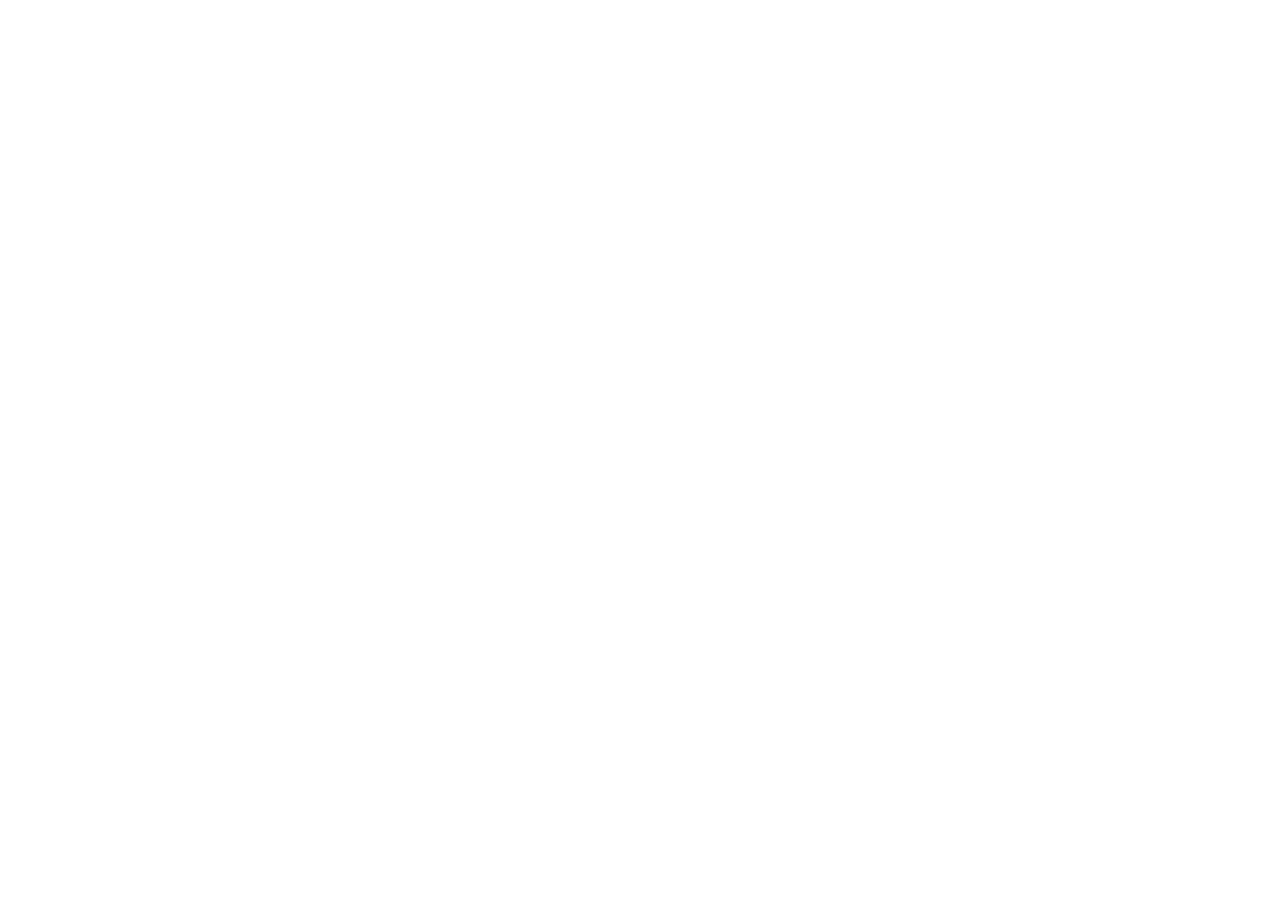
==== freeCodeCamp-notes/2-2 Greed construyendo una revista/index.html @ 12b6970a "Aprender-greed-1%" ====
<!-- 1.- Comenzamos con una plantilla estándar HTML. Agregamos una declaración DOCTYPE que especifique
        que la página está en inglés. Un meta con el charset UTF-8 y una etiqueta meta para 
        la capacidad de respuesta móvil dentro del elemento head -->
<!-- 2.- Agregamos un elemento Title con el texto Magazine, un elemento link para la hoja de estilo de fuente:
        (https://fonts.googleapis.com/css?family=Anton%7CBaskervville%7CRaleway&display=swap)
        una hoja de estilos link para la hoja de estilos FontAwesome:
        (https://use.fontawesome.com/releases/v5.8.2/css/all.css) y un link para la hoja de estilos ./styles.css 
        - La hora de estilo de fuente cargará TRES FUENTES SEPARADAS: Athon, Baskervville y Raleway-->
<!DOCTYPE html>
<html lang="en">
<head>
    <meta charset="UTF-8">
    <meta name="viewport" content="width=device-width, initial-scale=1.0">
    <title>Magazine</title>
    <link rel="stylesheet" href="https://fonts.googleapis.com/css?family=Anton%7CBaskervville%7CRaleway&display=swap">
    <link rel="stylesheet" href="https://use.fontawesome.com/releases/v5.8.2/css/all.css">
    <link rel="stylesheet" href="./styles.css">
</head>
<body>
    
</body>
</html>
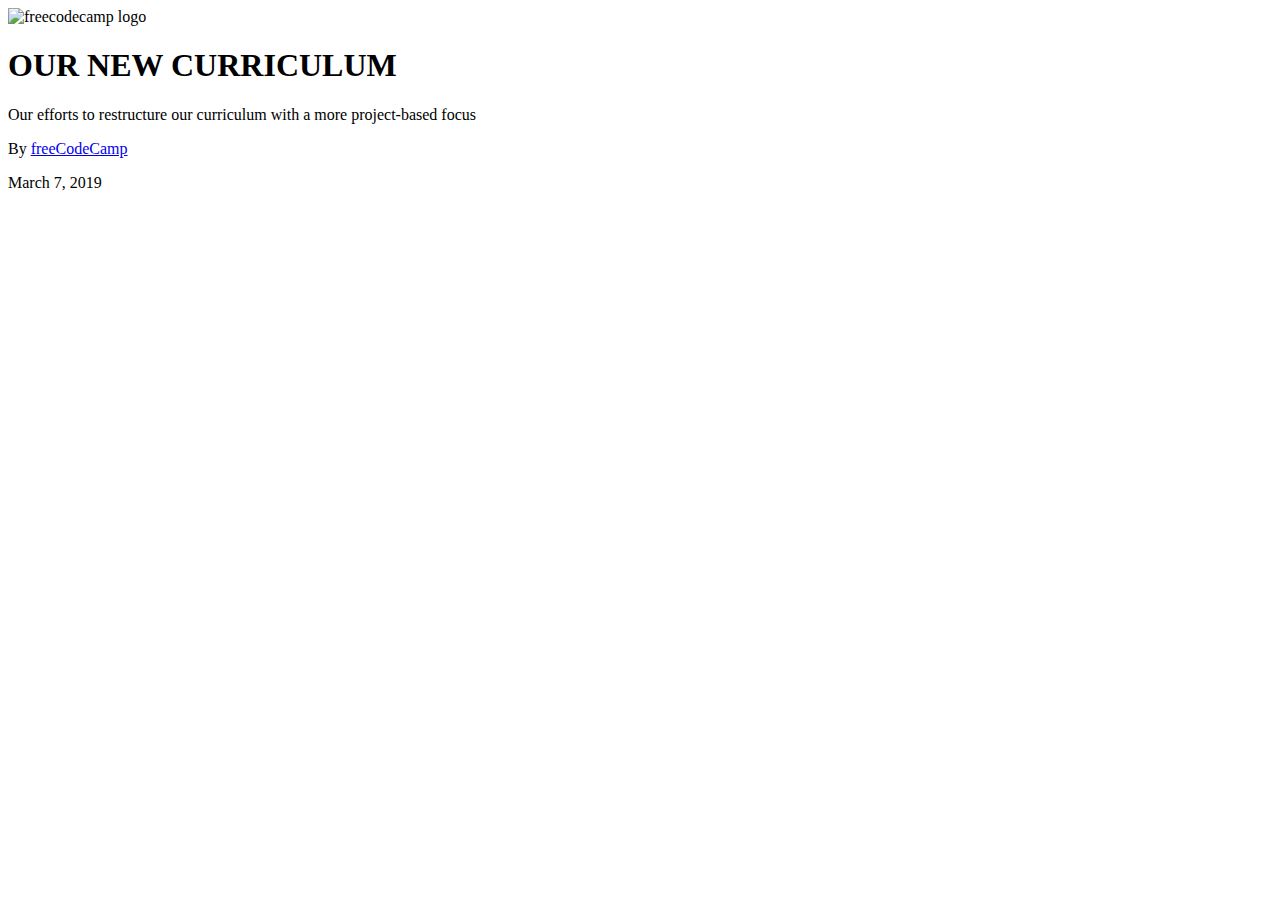
==== commit 123e7367: "Aprender-greed-11%" ====
--- a/freeCodeCamp-notes/2-2 Greed construyendo una revista/index.html
+++ b/freeCodeCamp-notes/2-2 Greed construyendo una revista/index.html
@@ -8,6 +8,7 @@
         - La hora de estilo de fuente cargará TRES FUENTES SEPARADAS: Athon, Baskervville y Raleway-->
 <!DOCTYPE html>
 <html lang="en">
+
 <head>
     <meta charset="UTF-8">
     <meta name="viewport" content="width=device-width, initial-scale=1.0">
@@ -16,7 +17,57 @@
     <link rel="stylesheet" href="https://use.fontawesome.com/releases/v5.8.2/css/all.css">
     <link rel="stylesheet" href="./styles.css">
 </head>
+
 <body>
-    
+    <!-- 3.- Dentro de nuestro body, creamos un elemento main. Luego, en ese elemento, creamos un section con un class establecido en heading.-->
+    <main>
+        <section class="heading">
+            <!-- 4.- Dentro de nuestro elemento heading, creamos u  elemento header con la class establecida en hero. En este elemento, creamos un img con el src
+                    establecido en https://cdn.freecodecamp.org/platform/universal/fcc_meta_1920X1080-indigo.png, el alt establecido en freecodecamp logo y el
+                    class establecido en hero-img 
+                    - El atributo loading de un elemento img, puede establcerse como lazy, para INDICAR AL NAVEGADOR que NO recupere el recurso de la imagen hasta que
+                        sea necesario (por ejemplo, cuando el usuario se desplace para ver la imagen). Como beneficio adicional, los elementos de carga lenta NO se cargarán
+                        HASTA que los elementos NO LENTOS se carguen -esto significa que los usuarios con conexiones de internet lentas, pueden ver el contenido de su página SIN
+                        TENER QUE ESPERAR a que las imágenes se carguen.
+                    
+                    -Le damos a nuestro elemento img un atributo loading establecido en lazy.-->
+            <header class="hero">
+                <!-- 6.- Nuestra imagen actualmente ocupa mucho espacio. Para ver mejor en qué estamos trabajando, agregamos un atributo width a nuestro elemento img con un 
+                            valor de 400 (lo eliminaremos más tarde cuando ya estemos trabajando con CSS)-->
+                <img src="https://cdn.freecodecamp.org/platform/universal/fcc_meta_1920X1080-indigo.png"
+                    alt="freecodecamp logo" class="hero-img" loading="lazy" width="400">
+                <!-- 5.- Luego de nuestro elemento img, creamos un un h1 con class her-title y el texto OUR NEW CURRICULUM, seguido de un elemento p con class hero-subtitle y el texto
+                        en Our efforts to restructure our curriculum with a more project-based focus.-->
+                <h1 class="hero-title">OUR NEW CURRICULUM</h1>
+                <p class="hero-subtitle">Our efforts to restructure our curriculum with a more project-based focus</p>
+            </header>
+            <!-- 7.- Luego de nuestro elemento header, creamos un div con la class establecida en autor. Dentro de ese div creamos un elemento p con la class configurada en author-name y le damos un texto
+                    By freeCodeCamp. Envolvemos la porción freeCodeCamp con un a con href establecido en (https://freecodecamp.org) y el target establecido en _blank
+                    Después, debajo de eso agregamos un SEGUNDO elemento p con la clase publish-date y el texto March 7, 2019-->
+            <div class="author">
+                <!-- 8.- El encabezado HTTP Referer contiene información sobre la dirección o URL de una página desde la que un usuario podría estar visitando. Esta información se puede usar en análisis para
+                    rastrear CUÁNTOS USUARIOS de nuestra página visitan freecodecamp.org (por poner un ejemplo).
+                    EN OTRAS PALABRAS, esto hace que el sitio hacia donde vamos mediante el elemento a NO CONOZCA EL ORIGEN de dónde fue el visitante.
+                    Establecer el rel en noreferrer OMITE esa información de la solicitud HTTP. Asignamos a nuestro elemento a un atributo rel establecido en noreferrer-->
+                <p class="author-name">By <a href="https://freecodecamp.org" target="_blank"
+                        rel="noreferrer">freeCodeCamp</a></p>
+                <p class="publish-date">March 7, 2019</p>
+            </div>
+            <!-- 9.- Debajo de nuestro elemento author, creamos un nuevo elemento div con la clase social-icons. Agregamos 5 elementos a dentro del div y les asignamos los siguientes atributos href:
+                El primer a debe estar establecido en: (https://www.facebook.com/freecodecamp)
+                El segundo en: (https://twitter.com/freecodecamp)
+                El tercero en: (https://instagram.com/freecodecamp).
+                El cuarto en: (https://www.linkedin.com/school/free-code-camp)
+                El quinto en: (https://www.youtube.com/freecodecamp)-->
+            <div class="social-icons">
+                <a href="https://www.facebook.com/freecodecamp"></a>
+                <a href="https://twitter.com/freecodecamp"></a>
+                <a href="https://instagram.com/freecodecamp"></a>
+                <a href="https://www.linkedin.com/school/free-code-camp"></a>
+                <a href="https://www.youtube.com/freecodecamp"></a>
+            </div>
+        </section>
+    </main>
 </body>
+
 </html>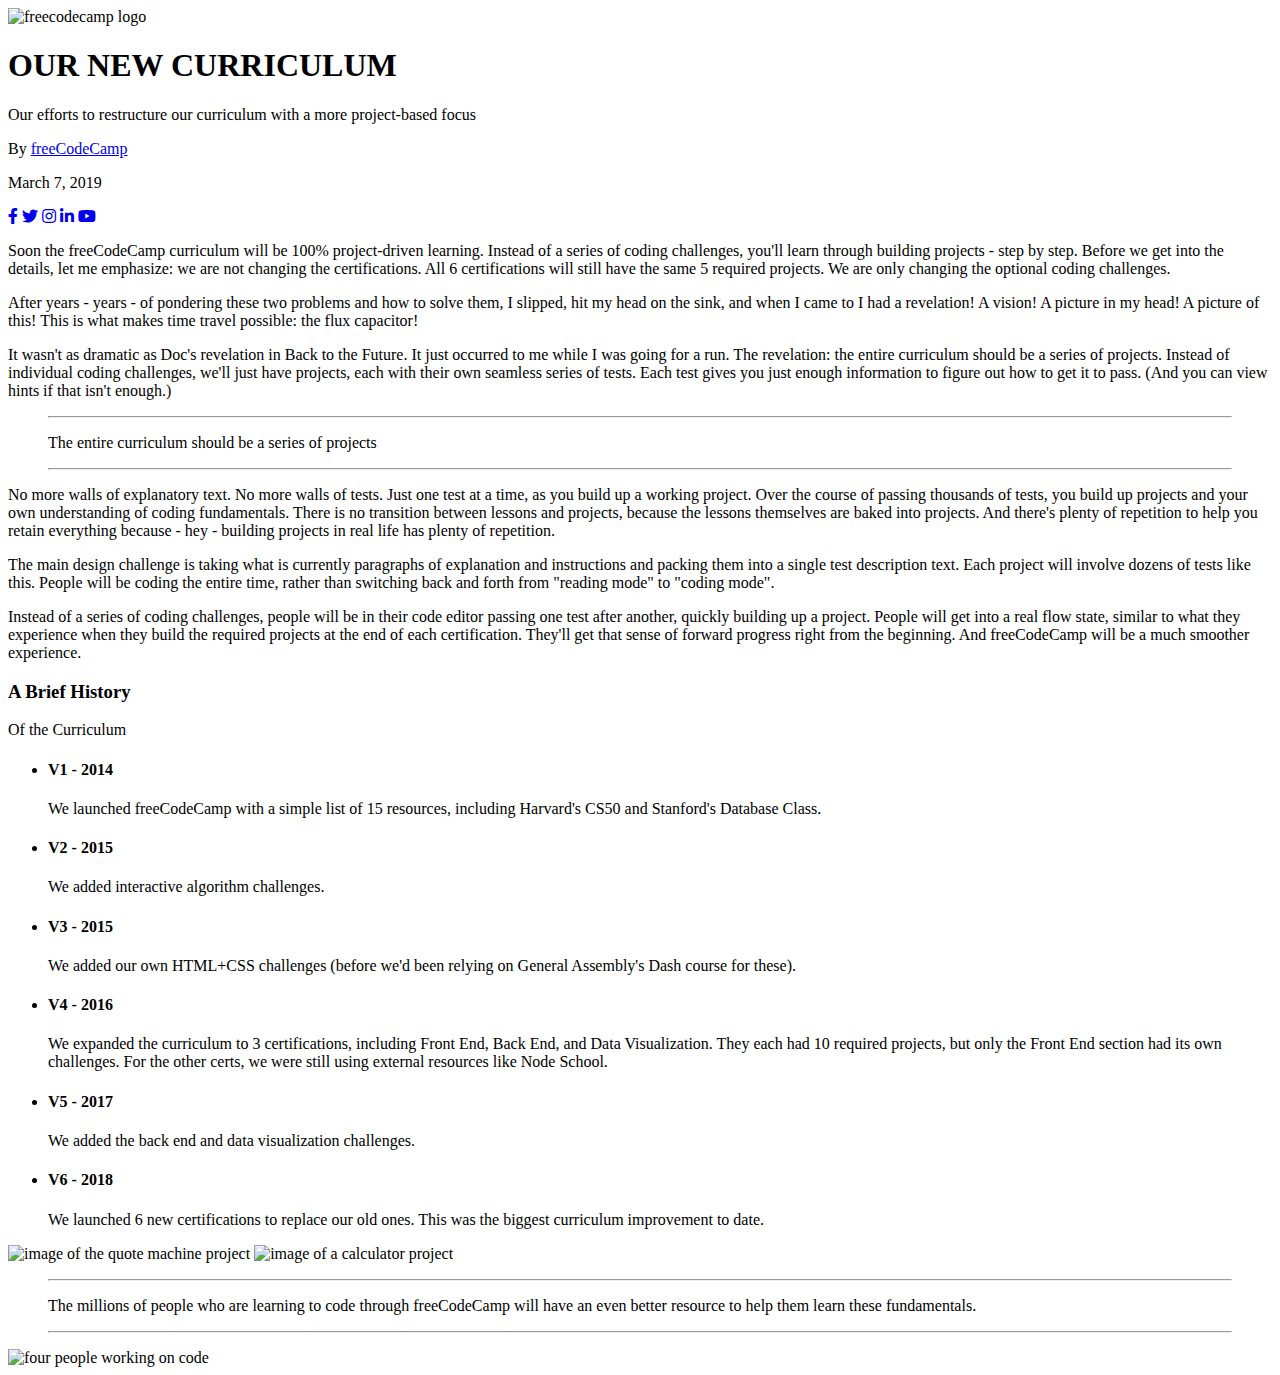
==== commit 1b6882b4: "Aprender-greed-31%" ====
--- a/freeCodeCamp-notes/2-2 Greed construyendo una revista/index.html
+++ b/freeCodeCamp-notes/2-2 Greed construyendo una revista/index.html
@@ -60,12 +60,107 @@
                 El cuarto en: (https://www.linkedin.com/school/free-code-camp)
                 El quinto en: (https://www.youtube.com/freecodecamp)-->
             <div class="social-icons">
-                <a href="https://www.facebook.com/freecodecamp"></a>
-                <a href="https://twitter.com/freecodecamp"></a>
-                <a href="https://instagram.com/freecodecamp"></a>
-                <a href="https://www.linkedin.com/school/free-code-camp"></a>
-                <a href="https://www.youtube.com/freecodecamp"></a>
+                <!-- 10.- Dentro de cada elemento a, agregamos un elemento i y les asignamos las siguientes clases:
+                    1.- fab fa-facebook-f 2.- fab fa-twitter 3.- fab fa-instagram 4.- fab fa-linkedin 5.- fab-youtube-->
+                <a href="https://www.facebook.com/freecodecamp"><i class="fab fa-facebook-f"></i></a>
+                <a href="https://twitter.com/freecodecamp"><i class="fab fa-twitter"></i></a>
+                <a href="https://instagram.com/freecodecamp"><i class="fab fa-instagram"></i></a>
+                <a href="https://www.linkedin.com/school/free-code-camp"><i class="fab fa-linkedin-in"></i></a>
+                <a href="https://www.youtube.com/freecodecamp"><i class="fab fa-youtube"></i></a>
             </div>
+        </section>
+        <!-- 11.- Debajo de nuestro elemento heading creamos un nuevo elemento section con class establecido en text. Dentro de este, creamos un elemento p con la class establecida en first-paragraph y UN TEXTO ESPECÍFICO (dado por fcc)-->
+        <section class="text">
+            <p class="first-paragraph">Soon the freeCodeCamp curriculum will be 100% project-driven learning. Instead of
+                a series of coding challenges, you'll learn through building projects - step by step. Before we get into
+                the details,
+                let me emphasize: we are not changing the certifications. All 6 certifications will still have the same
+                5 required projects. We are only changing the optional coding challenges.</p>
+            <!-- 12.- Creamos otro elemento p DEBAJO de nuestro elemento first-paragraph y le asignamos un texto específico proporcionado por ffc-->
+            <p>After years - years - of pondering these two problems and how to solve them, I slipped, hit my head on
+                the sink, and when I came to I had a revelation! A vision! A picture in my head! A picture of this! This
+                is what makes time travel possible: the flux capacitor!</p>
+            <!-- 13.- Agregamos un tercer elemento p al final de nuestro elemento .text y les asignamos un texto proporcionado por fcc-->
+            <p>It wasn't as dramatic as Doc's revelation in Back to the Future. It just occurred to me while I was going
+                for a run. The revelation: the entire curriculum should be a series of projects. Instead of individual
+                coding challenges, we'll just have projects, each with their own seamless series of tests. Each test
+                gives you just enough information to figure out how to get it to pass. (And you can view hints if that
+                isn't enough.)</p>
+            <!-- 14.- Luego de nuestros tres elementos p, dentro del elemento text creamos un elemento blockquote. Dentro de eso, agregamos un elemento hr y un elemento p con class establecido en quote y un segundo elemento hr
+                NOTA! El elemento blockquote, nos sirve para poner citas, les agrega sangrado y semánticamente le dice al navegador acerca de la naturaleza del contenido.
+                    el elemento hr nos pone UNAS LINEAS dentro para cubrir nuestra cita (encerramos el p dentro de dos hr)-->
+            <blockquote>
+                <hr>
+                <p class="quote">The entire curriculum should be a series of projects</p>
+                <hr>
+            </blockquote>
+            <!-- 15.- Debajo de nuestro elemento blockquote agregamos otro elemento p con un texto establecido por fcc-->
+            <p>No more walls of explanatory text. No more walls of tests. Just one test at a time, as you build up a
+                working project. Over the course of passing thousands of tests,
+                you build up projects and your own understanding of coding fundamentals. There is no transition between
+                lessons and projects, because the lessons themselves are baked into projects. And there's plenty of
+                repetition to help you retain everything because - hey - building projects in real life has plenty of
+                repetition.</p>
+            <!-- 16.- Creamos un quinto elemento p al final de nuestro elemento text y le asignamos un texto establecido -->
+            <p>The main design challenge is taking what is currently paragraphs of explanation and instructions and
+                packing them into a single test description text. Each project will involve dozens of tests like this.
+                People will be coding the entire time, rather than switching back and forth from "reading mode" to
+                "coding mode".</p>
+            <!-- 17.- Creamos un elemento p al final de nuestro elemento text y le asignamos un texto dado por fcc-->
+            <p>Instead of a series of coding challenges, people will be in their code editor passing one test after
+                another, quickly building up a project. People will get into a real flow state, similar to what they
+                experience when they build the required projects at the end of each certification. They'll get that
+                sense of forward progress right from the beginning. And freeCodeCamp will be a much smoother experience.
+            </p>
+        </section>
+        <!-- 18.- Debajo de nuestro elemento text, creamos un elemento section y le asignamos una class de text text-with-images. 
+                Dentro de eso, creamos un elemento article con class brief-story y un elemento aside con class establecido en image-wrapper
+                
+                NOTA! el elemento ARTICLE en HTML se usa para REPESENTAR una pieza INDEPENDIENTE y AUTÓNOMA de contenido que podría existir y ser distribuida POR SEPARADO del resto del contenido. Este elemento es útil cuando tenemos una sección
+                de nuestra página web que constituye un ARTÍCULO, una ENTRADA DE BLOG, un COMENTARIO, un FORO, una NOTICIA o CUALQUIER otra pieza de contenido independiente y autónoma.
+                Entre otras ventajas, article MEJORA LA ACCESIBILIDAD, MEJORA EL SEO y FACILITA LA REUTILIZACIÓN.
+                NOTA2! el elemento ASIDE en HTML se usa para MARCAR CONTENIDO que está tangencialmente relacionado con el contenido que lo rodea, pero que puede ser considerado independiente de ese contenido. Podemos pensar en aside como UN CONTENEDOR
+                para contenido relacionado pero NO ESENCIAL para la compresión principal del documento. Lo usamos para:
+                1.- CONTENIDO COMPLEMENTARIO, 2.- CONTENIDO LATERAL (como ANUNCIOS en un área lateral de la página) 3.- ELEMENTO AUTÓNOMO, aside también puede contener CONTENIDO AUTÓNOMO y NO está
+                    directamente relacionado con el contenido circundante. -->
+        <section class="text text-with-images">
+            <article class="brief-history">
+                <!-- 19.- Dentro de nuestro elemento article, creamos un elemento h3 con class establecido en list-title y el texto de A Brief History
+                    Debajo de eso, creamos un elemento p con el texto Of the Curriculum 
+                    Luego creamos un elemento ul con class lists-->
+                    <h3 class="list-title">A Brief History</h3>
+                    <p>Of the Curriculum</p>
+                    <ul class="lists">
+                        <!-- 20.- Dentro de nuestro elemento ul, creamos seis elementos li. Agregamos un elemento h4 con una class establecida en list-subtitle y un elemento p a cada uno de nuestros elementos li.
+                                Luego, asignamos a los elementos h4 y p un contenido preestablecido por freeCodeCamp.-->
+                        <li><h4 class="list-subtitle">V1 - 2014</h4>
+                            <p>We launched freeCodeCamp with a simple list of 15 resources, including Harvard's CS50 and Stanford's Database Class.</p></li>
+                        <li><h4 class="list-subtitle">V2 - 2015</h4>
+                            <p>We added interactive algorithm challenges.</p>
+                        <li><h4 class="list-subtitle">V3 - 2015</h4>
+                            <p>We added our own HTML+CSS challenges (before we'd been relying on General Assembly's Dash course for these).</p></li>
+                        <li><h4 class="list-subtitle">V4 - 2016</h4>
+                            <p>We expanded the curriculum to 3 certifications, including Front End, Back End, and Data Visualization. They each had 10 required projects, but only the Front End section had its own challenges. 
+                            For the other certs, we were still using external resources like Node School.</p></li>
+                        <li><h4 class="list-subtitle">V5 - 2017</h4>
+                            <p>We added the back end and data visualization challenges.</p></li>
+                        <li><h4 class="list-subtitle">V6 - 2018</h4>
+                            <p>We launched 6 new certifications to replace our old ones. This was the biggest curriculum improvement to date.</p></li>
+                    </ul>
+            </article>
+            <aside class="image-wrapper">
+                <!-- 21.- Dentro de nuestro elemento aside, creamos dos elementos img, un elemento blockquote y un tercer elemento img. Asignamos al elemento blockquote una class establecida en image-quote-->
+                <!-- 22.- Dentro de nuestro primer elemento img, asignamos un src específico, un alto de image of the quote machine project y un class de image-1, un atributo loading establecido en lazy, un atributo width de 600 y un atributo de height de 400-->
+                <!-- 23.- Dentro de nuestro segundo elemento img, asignamos un src específico, un alt de image of a calculator project, un conjunto de atributos loading lazy, una class establecida en image-2, un width de 400 y un height de 400-->
+                <!-- 24.- Asignamos a nuestro tercer elemento img un src específico, un alt de four people working on code, un loading de lazy, una clase de image-3, un atributo width en 600 y un height de 400-->
+                <img src="https://cdn.freecodecamp.org/testable-projects-fcc/images/random-quote-machine.png" alt="image of the quote machine project" class="image-1" loading="lazy" width="600" height="400">
+                <img src="https://cdn.freecodecamp.org/testable-projects-fcc/images/calc.png" alt="image of a calculator project" loading="lazy" class="image-2" width="400" height="400">
+                <blockquote class="image-quote">
+                    <!-- 25.- Dentro de nuestro image-quote anidamos un elemento hr, un elemento p y un segundo elemento hr. Asignamos al elemento p una class establecida en quote y un texto establecido por fCC-->
+                    <hr><p class="quote">The millions of people who are learning to code through freeCodeCamp will have an even better resource to help them learn these fundamentals.</p><hr>
+                </blockquote>
+                <img src="https://cdn.freecodecamp.org/testable-projects-fcc/images/survey-form-background.jpeg" alt="four people working on code" loading="lazy" class="image-3" width="600" height="400">
+            </aside>
         </section>
     </main>
 </body>
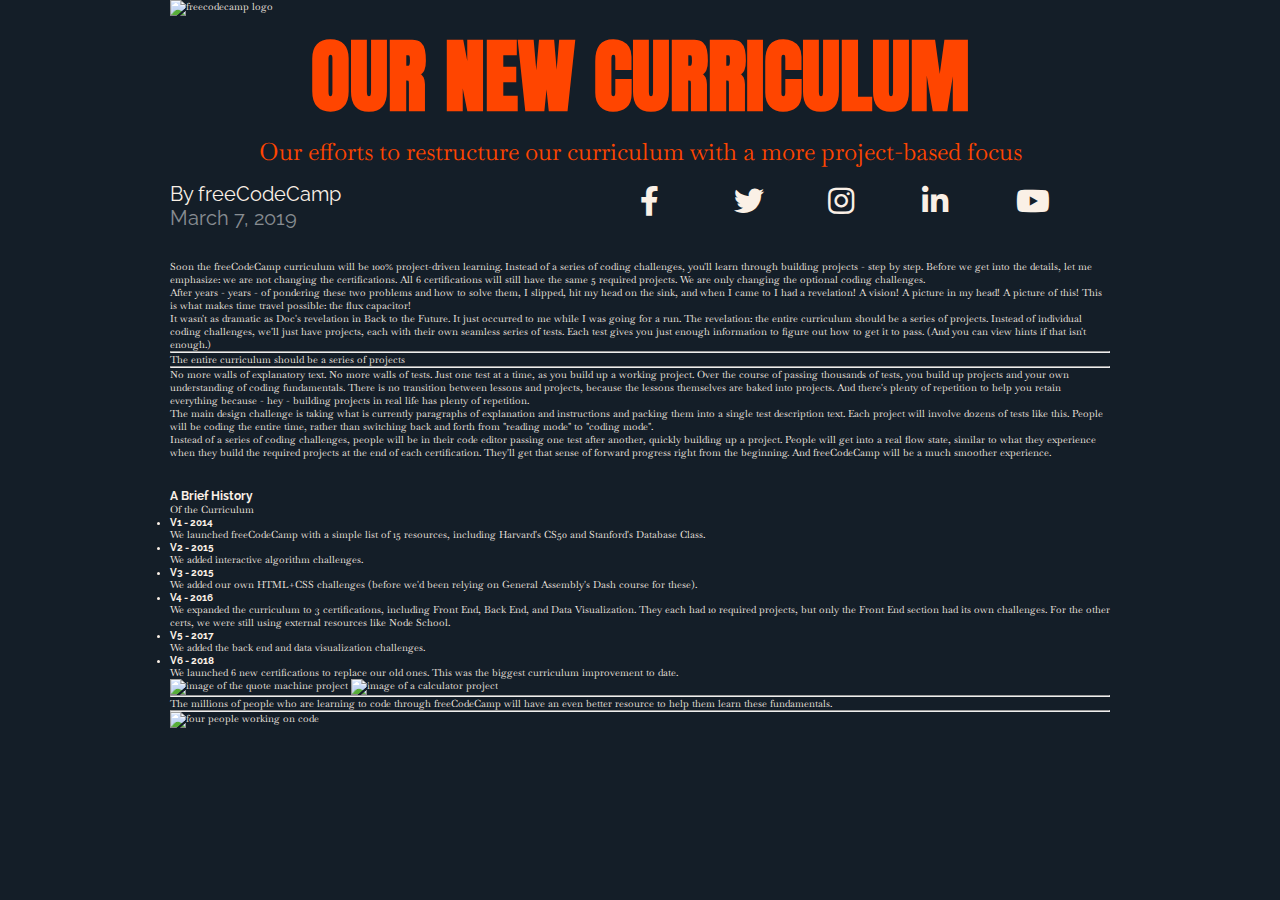
==== commit ec660c8c: "Aprender-greed.68%" ====
--- a/freeCodeCamp-notes/2-2 Greed construyendo una revista/index.html
+++ b/freeCodeCamp-notes/2-2 Greed construyendo una revista/index.html
@@ -34,8 +34,9 @@
             <header class="hero">
                 <!-- 6.- Nuestra imagen actualmente ocupa mucho espacio. Para ver mejor en qué estamos trabajando, agregamos un atributo width a nuestro elemento img con un 
                             valor de 400 (lo eliminaremos más tarde cuando ya estemos trabajando con CSS)-->
+                <!-- 26.- Debemos eliminar el atributo temporal width antes de escribir el CSS para nuestro .hero-img -->            
                 <img src="https://cdn.freecodecamp.org/platform/universal/fcc_meta_1920X1080-indigo.png"
-                    alt="freecodecamp logo" class="hero-img" loading="lazy" width="400">
+                    alt="freecodecamp logo" class="hero-img" loading="lazy">
                 <!-- 5.- Luego de nuestro elemento img, creamos un un h1 con class her-title y el texto OUR NEW CURRICULUM, seguido de un elemento p con class hero-subtitle y el texto
                         en Our efforts to restructure our curriculum with a more project-based focus.-->
                 <h1 class="hero-title">OUR NEW CURRICULUM</h1>
--- a/freeCodeCamp-notes/2-2 Greed construyendo una revista/styles.css
+++ b/freeCodeCamp-notes/2-2 Greed construyendo una revista/styles.css
@@ -0,0 +1,172 @@
+/*1.- Para comenzar con CSS, normalizamos las reglas CSS apuntando a TODOS los ELEMENTOS con (*)
+        incluyendo los ::before y ::after pseudo-selectores.
+        - Establecemos el padding y margin ambos a 0 y establecemos el box-sizing en border-box*/
+
+*, ::before, ::after {
+    padding: 0;
+    margin: 0;
+    box-sizing: border-box;
+}
+
+/* 2.- Creamos un selector html y le asignamos una propiedad font-size establecida en 62.5%. Esto establecerá
+        el TAMAÑO de FUENTE predeterminado para nuestra página web en 10px (el valor predeterminado del navegador
+        es de 16px)
+        
+        Esto nos facilitará trabajar con unidades rem más adelante, ya que 2rem serían 20 píxeles*/
+
+html {
+    font-size: 62.5%;
+}
+
+/* 3.- Creamos un selector body. Establecemos la propiedad font-family en Baskervville, con una alternativa de serif. 
+        Establecemos la propiedad color en linen y la propiedad background-color en rgb(20, 30, 40)*/
+
+body {
+    font-family: Baskervville, serif;
+    color: linen;
+    background-color: rgb(20, 30, 40);
+}
+
+/* 4.- Creamos un selector h1 y establecemos su font-family en Anton con el respaldo de sans-serif */
+
+h1 {
+    font-family: Anton, sans-serif;
+}
+
+/* 5.- Creamos un selector h2, h3, h4, h5, h6. Le damos una propiedad font-family establecida en Raleway con un respaldo de sans-serif*/
+
+h2,h3,h4,h5,h6 {
+    font-family: Raleway, sans-serif;
+}
+
+/* 6.- Creamos un selector a y le asignamos le quitamos la decoración, y le damos un color de linen*/
+
+a {
+    text-decoration: none;
+    color: linen;
+}
+
+/* 7.- Ahora estamos listos para armar el diseño de la cuadrícula. CSS Grid ofrece un diseño BIDIMENSIONAL pasado en CUADRÍCULAS, lo que nos da
+        la libertad de centrar elementos HORIZONTAL y VERTICALMENTE, mientras conservamos el control para hacer cosas como elementos superpuestos.
+        - Comenzamos creando un selector main y le asignamos una propiedad display en grid*/
+
+/* 8.- Ahora podemos diseñar la cuadrícula. Grid es similar a Flexbox en que tienen una propiedad especial para los elementos PADRE e HIJO. 
+        En este caso, nuestro elemento principal es el elemento main. Configuramos el contenido para que tengamos un diseño de TRES COLUMNAS agregando
+        una propiedad grid-template-columns con un valor de 1fr 94rem 1fr
+        - Esto creará TRES columnas donde la columna de en medio tiene UN ANCHO de 94rem, y la PRIMERA y la SEGUNDA de 1fr.
+        - Fr quiere decir fracción, por lo que 1fr quiere decir que la primera y la última columna SOLO tendrán una FRACCIÓn del espacio RESTANTE del contenedor de cuadrícula.*/
+
+/* 9.- Usamos la FUNCIÓn minmax para hacer que las COLUMNAS se ADAPTEN a CUALQUIER DISPOSITIVO.
+        - La función minmax toma dos argumentos, siendo el PRIMERO el valor MÍNIMO y el SEGUNDO el MÁXIMO. 
+            Estos valores pueden ser una LONGITUD, un PORCENTAJE, FR, o INCLUSO una PALABRA CLAVE como max-content
+        - Envolvemos cada uno de nuestros valores YA DEFINIDOS con la propiedad grid-template columns en una FUNCIÓN minmax, usando cada valor como SEGUNDO argumento.*/
+
+/* 10.- Para agregar espacio entre filas en el diseño de cuadrícula, podemos usar la propiedad row-gap. Le damos al elemento main una propiedad row-gap de 3rem*/
+
+main {
+    display: grid;
+    grid-template-columns: minmax(2rem, 1fr) minmax(min-content, 94rem) minmax(2rem, 1fr);
+    row-gap: 3rem;
+}
+
+/* 11.- Nuestra revista tendrá 3 secciones. Ya configuramos el diseño general en la regla main, pero PODEMOS ajustar la ubicación en las reglas SECUNDARIAS...
+        - Una opción es la propiedad grid-column, que es la abreviatura de grid-column-start y grid-column-end. La propiedad grid-column le dice al elemento 
+            de la cuadrícula EN QUÉ LÍNEA de la cuadrícula debe COMENZAR y TERMINAR
+        -Creamos una regla .heading y la establecemos en grid-column con valor 2/3.
+            Esto le indicará al elemento .heading que comience en la linea de cuadrícula 2 y finalice en la línea de cuadrícula 3 (o sea, como nuestra cuadrícula se DIVIDE en 
+            3 partes, con esto le decimos grid que .heading comenzará en la sección 2 y terminará cuando comience la 3)*/
+
+/* 13.- Podemos tener un control ADICIONAL sobre el diseño de nuestro contenido, podemos tener una cuadrícula CSS DENTRO de otra cuadrícula CSS
+        -Establecemos la propiedad display de heading en grid*/
+
+/* 14.- Ahora podemos diseñar el contenido del elemento .heading con CSS Grid.
+        -La función CSS repeat() se usa para REPETIR un VALOR, en lugar de escribirlo manualmente, y es útil para los diseños de cuadrícula. Por ejemplo,
+            establecer la propiedad grid-template-columns en repeat(20,200px) crearía 20 columnas cada una de 200px de ANCHO.
+        -Le damos a nuestro elemento .heading una propiedad grid-template-columns establecida en repeat(2,1fr) PARA CREAR DOS COLUMNAS DEL MISMO ANCHO.*/
+
+/* 15.- Le damos a nuestro selector heading una propiedad row-gap establecida en 1.5rem
+        NOTE! Recordar que la propiedad row-gap nos sirve para agregar espacio VERTICALMENTE a las COLUMNAS que tengamos creadas con el diseño de columnas (grid-template-columns)*/
+
+.heading {
+    display: grid;
+    grid-column: 2/3;
+    grid-template-columns: repeat(2,1fr);
+    row-gap: 1.5rem;
+}
+
+/* 12.- Creamos el selector para la class text con, y le asignamos una propiedad grid-column establecida en 2/3 (para que el elemento text se alinea con heading)*/
+
+.text {
+    grid-column: 2/3;
+}
+
+/* 16.- Recordamos que la propiedad grid-column determina en QUÉ COLUMNA COMIENZA y TERMINA un elemento. Puedo haber momentos en los que no estemos seguros de cuántas columnas tendrá nuestra cuadrícula,
+        pero deseamos que un elemento se DETENGA en la ÚLTIMA COLUMNA. Para esto, podemos usar -1 para la COLUMNA FINAL.
+        -Creamos un selector .hero y le asignamos la propiedad grid-column establecida en 1/-1. 
+            Esto le indicará al elemento que abarque TODO EL ANCHO de la cuadrícula.*/
+
+/* 17.- Le damos al selector .hero una propiedad position establecida en relative*/
+
+.hero {
+    position: relative;
+    grid-column: 1/-1;
+}
+
+/* 18.- Creeamos un selector img y le asignamos una propiedad width establecida en 100% y un conjunto de propiedades object-fit para cover.
+        La propiedad OBJECT-FIT le dice a nuestro navegador cómo colocar el elemento dentro de su contenedor. En este caso
+        cover configurará la imagen para llenar el contenedor, RECORTÁNDOLA SEGÚN sea NECESARIO para EVITAR CAMBIAR la relación-aspecto.*/
+
+img {
+    width: 100%;
+    object-fit: cover;
+}
+
+/* 19.- Creamos un selector .hero-title y le asignamos una propiedad text-align establecida en center y una propiedad color de orangered y una propiedad font-size de 8rem*/
+
+.hero-title {
+    text-align: center;
+    color: orangered;
+    font-size: 8rem;
+}
+
+/* 20.- El subtítulo también necesita ser diseñado. Creamos un selector .hero-subtitle y le asignamos una propiedad font-size establecida en 2.4rem, un color en orangered
+            y una propiedad text-align en center*/
+
+.hero-subtitle {
+    font-size: 2.4rem;
+    color: orangered;
+    text-align: center;
+}
+
+/* 21.- Creamos un selector .author y le asignamos la propiedad font-size en 2rem, un font-family de Raleway con respaldo de sans-serif*/
+
+.author {
+    font-size: 2rem;
+    font-family: Raleway, sans-serif;
+}
+
+/* 22.- Creamos un selector author-name a:hover (esto para señalar que apuntamos al elemento a de la class author name), y le asignamos una propiedad background-color de #306203.
+        Esto creará un efecto de desplazamiento, mostrando el freeCodeCamp verde original en el fondo.*/
+
+.author-name a:hover {
+    background-color: #306203;
+}
+
+/* 23.- Creamos un selector .publish-date y le asignamos una propiedad color de rgba(255,255,255,0.5) 
+        - Esto le dará un color TRANSLÚSIDO */
+
+.publish-date {
+    color: rgba(255, 255, 255, 0.5);
+}
+
+/* 24.- Creamos un selector social-icons. Le damos una propiedad display establecida en grid y una propiedad font-size de 3rem*/
+
+/* 25.- La configuración predeterminada para CSS Grid, CREARÁ filas adicionales según sea NECESARIO, a diferencia de Flexbox.
+        - Asignamos una propiedad grid-template-columns establecida en repeat(5, 1fr) para organizar los íconos en una sola fila (creará 5 col de 1fr de ancho)
+            ESTO ACOMODÓ NUESTROS ELEMENTOS EN FILA.*/
+
+.social-icons {
+    display: grid;
+    grid-template-columns: repeat(5, 1fr);
+    font-size: 3rem;
+}